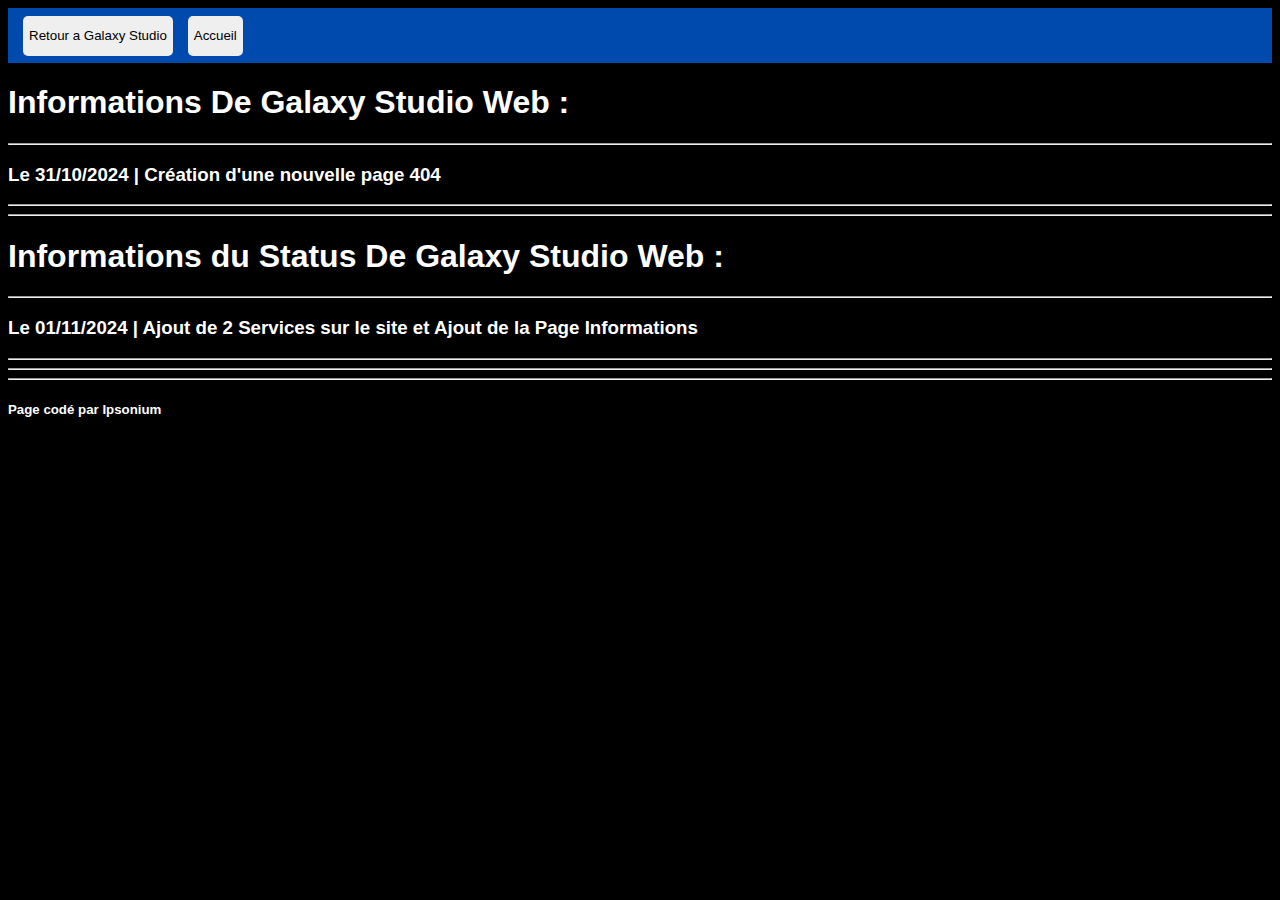
==== info.html @ ea1e6f24 "Modification" ====
<!DOCTYPE html>
<html lang="en">
<head>
    <meta charset="UTF-8">
    <meta name="viewport" content="width=device-width, initial-scale=1.0">
    <title>Status Info | Galaxy Studio Web</title>
    <link rel="stylesheet" href="index.css">
</head>
<body>
    <div class="navbar">
        <a class="RetourAGDTUD" href="https://www.galaxy-studio-web.fr/"><button class="BRetourAGDTUD">Retour a Galaxy Studio</button></a>
        <a class="RetourINFOGDTUD" href="index.html"><button class="BRetourAGDTUD">Accueil</button></a>
    </div>

    <h1>Informations De Galaxy Studio Web :</h1>
    <hr>
    <h3>Le 31/10/2024 | Création d'une nouvelle page 404</h3>
    <hr>
    <hr>
    <h1>Informations du Status De Galaxy Studio Web :</h1>
    <hr>
    <h3>Le 01/11/2024 | Ajout de 2 Services sur le site et Ajout de la Page <a href="#">Informations</a></h3>
    <hr>
    <hr>
    <hr>
    <h5 class="Ipsonium">Page codé par <a href="https://www.galaxy-studio-web.fr/xytube/profil.php?channel=Ipsonium">Ipsonium</a></h5>
</body>
</html>
---- index.css ----
body {
    font-family: 'Segoe UI', Tahoma, Geneva, Verdana, sans-serif;
    background-color: black;
    color : white;
}

a {
    text-decoration: black;
    color: white;
}

a.RetourAGDTUD {
    display: flex;
    margin: 15px;
}

button.BRetourAGDTUD {
    height: 40px;
    width: auto;
    cursor: pointer;
    border-radius: 5px;
    border-style: none;
}

hr {
    color: #737373;
}

div.navbar {
    background-color: #004AAD;
    margin: 0px;
    height: 55px;
    display: flex;
    align-items: center;
    position: relative;
}

h5.ipsonium {
    margin: 15px;
}
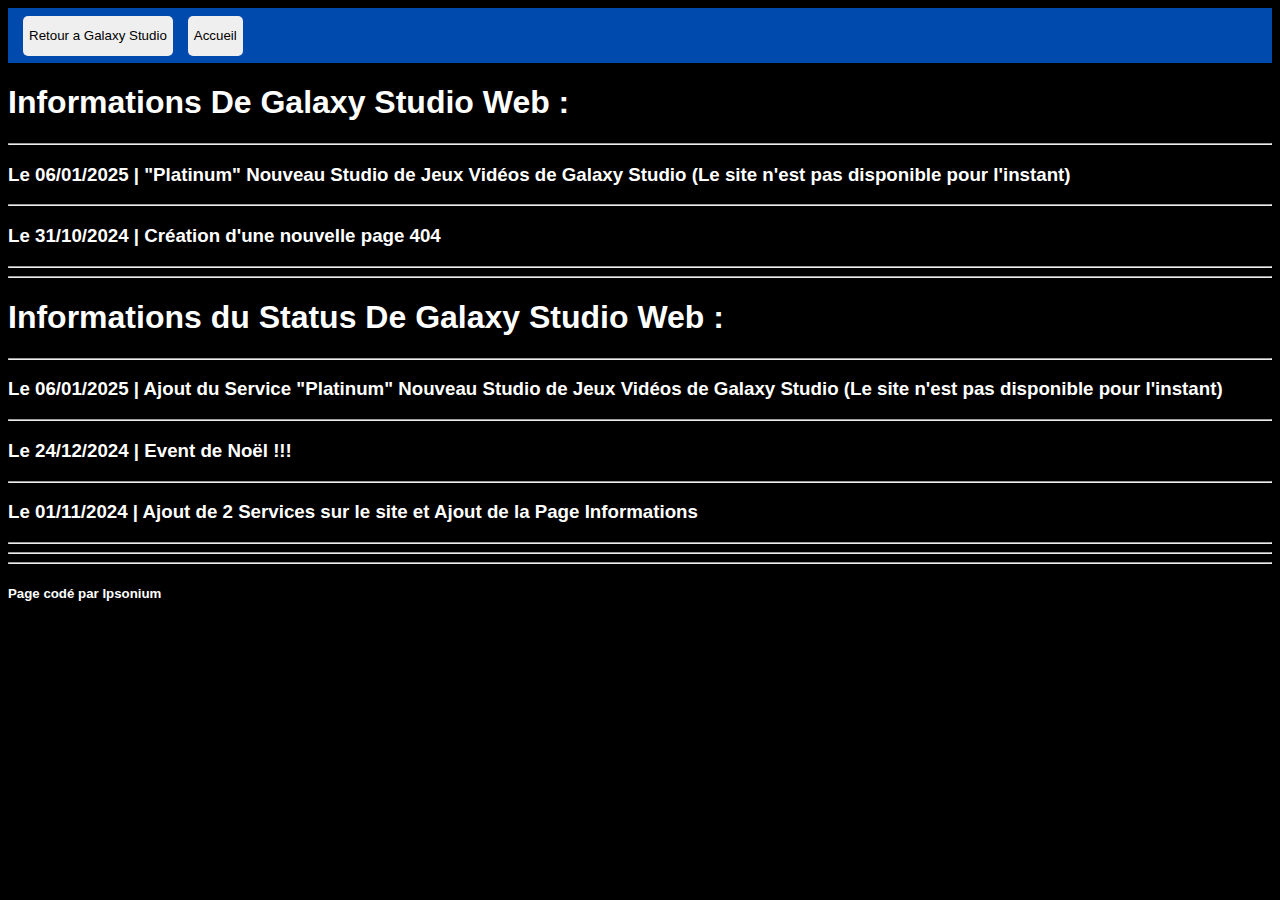
==== commit e460a2ba: "Ajout de 2 Services" ====
--- a/info.html
+++ b/info.html
@@ -14,10 +14,16 @@
 
     <h1>Informations De Galaxy Studio Web :</h1>
     <hr>
+    <h3>Le 06/01/2025 | "Platinum" Nouveau Studio de Jeux Vidéos de Galaxy Studio (Le site n'est pas disponible pour l'instant)</h3>
+    <hr>
     <h3>Le 31/10/2024 | Création d'une nouvelle page 404</h3>
     <hr>
     <hr>
     <h1>Informations du Status De Galaxy Studio Web :</h1>
+    <hr>
+    <h3>Le 06/01/2025 | Ajout du Service "Platinum" Nouveau Studio de Jeux Vidéos de Galaxy Studio (Le site n'est pas disponible pour l'instant)</h3>
+    <hr>
+    <h3>Le 24/12/2024 | Event de Noël !!!</h3>
     <hr>
     <h3>Le 01/11/2024 | Ajout de 2 Services sur le site et Ajout de la Page <a href="#">Informations</a></h3>
     <hr>
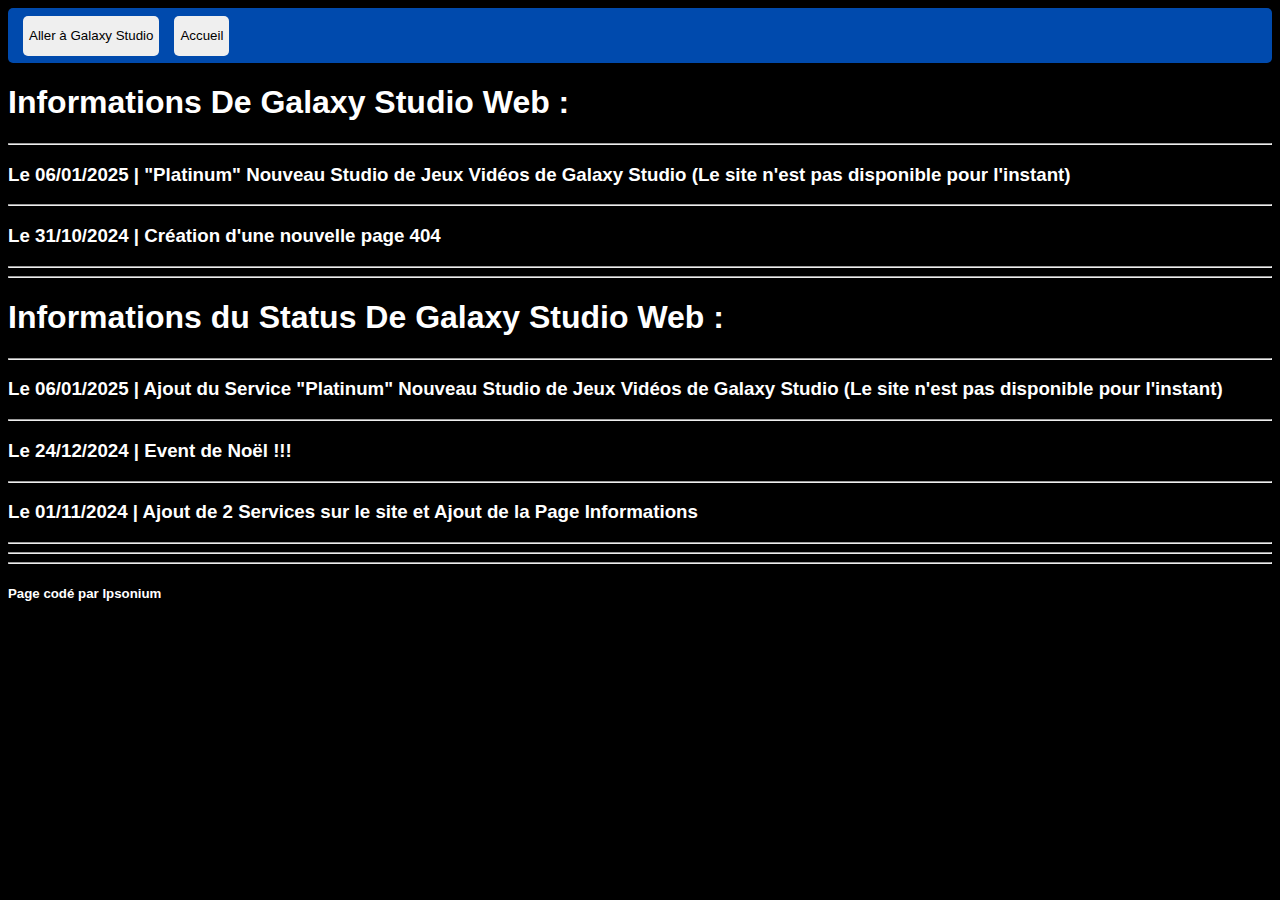
==== commit 3283e4bd: "Ajout d'une "Icon"" ====
--- a/info.html
+++ b/info.html
@@ -5,10 +5,11 @@
     <meta name="viewport" content="width=device-width, initial-scale=1.0">
     <title>Status Info | Galaxy Studio Web</title>
     <link rel="stylesheet" href="index.css">
+    <link rel="icon" type="image/x-icon" href="img/icon.ico">
 </head>
 <body>
     <div class="navbar">
-        <a class="RetourAGDTUD" href="https://www.galaxy-studio-web.fr/"><button class="BRetourAGDTUD">Retour a Galaxy Studio</button></a>
+        <a class="RetourAGDTUD" href="https://www.galaxy-studio-web.fr/"><button class="BRetourAGDTUD">Aller à Galaxy Studio</button></a>
         <a class="RetourINFOGDTUD" href="index.html"><button class="BRetourAGDTUD">Accueil</button></a>
     </div>
 
--- a/index.css
+++ b/index.css
@@ -28,11 +28,12 @@
 
 div.navbar {
     background-color: #004AAD;
-    margin: 0px;
+    margin: 0%;
     height: 55px;
     display: flex;
     align-items: center;
     position: relative;
+    border-radius: 5px;
 }
 
 h5.ipsonium {
